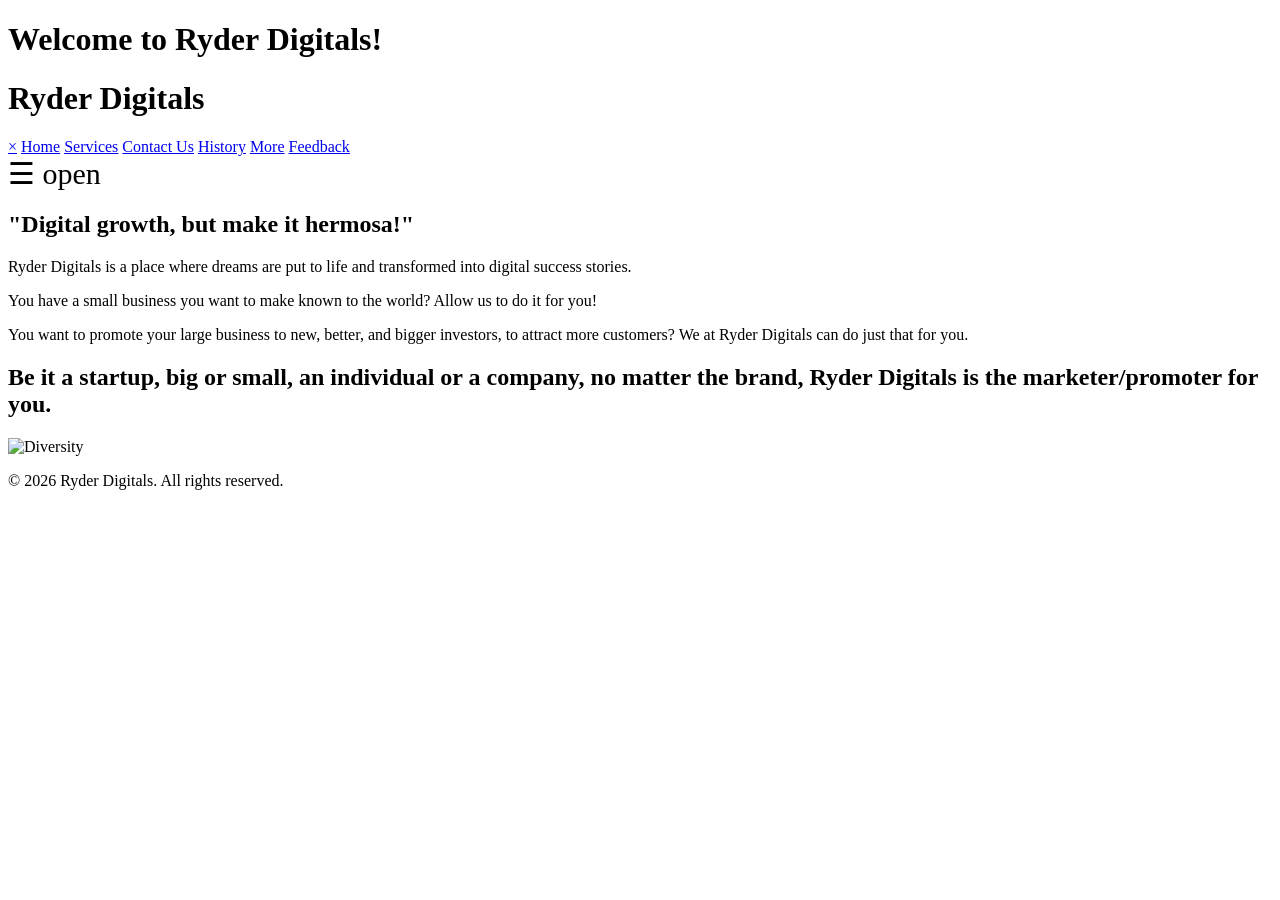
==== index.html @ 8b2db3b4 "Add files via upload" ====
<!DOCTYPE html>
<html lang="en">
<head>
    <meta charset="UTF-8">
    <meta name="viewport" content="width=device-width, initial-scale=1.0">
    <title>Ryder Digitals</title>
    <link rel="stylesheet" href="styles.css">
     <style>
        body {
            background-image: url('🚀 Grow Your Brand Online _ 📈 SEO, Ads, Social Media & More _ 🎯 Digital Marketing Tips & Tricks _.jpg');
            background-repeat: no-repeat;
            background-size: cover;
        }
    </style>
   
</head>
<body>
    <header>
        <h1>Welcome to Ryder Digitals!</h1>
 <div id="mySidenav" class="sidenav">
        <h1>Ryder Digitals</h1>
            <a href="javascript:void(0)" class="closebtn" onclick="closeNav()">&times;</a>
            <a href="index.html">Home</a>
            <a href="services.html">Services</a>
            <a href="contact.html">Contact Us</a>
            <a href="history.html">History</a>
            <a href="more.html">More</a>
            <a href="feedback.html">Feedback</a>
        </div>
         <span style="font-size:30px;cursor:pointer" onclick="openNav()">&#9776; open</span>
    </header>
</header>

    <div class="main">
        <h2>"Digital growth, but make it hermosa!"</h2>

    <p>Ryder Digitals is a place where dreams are put to life and transformed into digital success stories.</p>
    <p>You have a small business you want to make known to the world? Allow us to do it for you!</p>
    <p>You want to promote your large business to new, better, and bigger investors, to attract more customers? We at Ryder Digitals can do just that for you.</p>
    <h2>Be it a startup, big or small, an individual or a company, no matter the brand, Ryder Digitals is the marketer/promoter for you.</h2>
                 <img src="difference-variety-diversity-teamwork-success-HTTWJY.jpg" alt="Diversity" class="small-image">
    </div>             
    </main>
    <footer>
        <p>&copy 2026 Ryder Digitals. All rights reserved.</p>
    </footer>
    <script>
function openNav() {
  document.getElementById("mySidenav").style.width = "250px";
  document.getElementById("main").style.marginLeft = "250px";
}

function closeNav() {
  document.getElementById("mySidenav").style.width = "0";
  document.getElementById("main").style.marginLeft= "0";
}
</script>
</body>
</html>
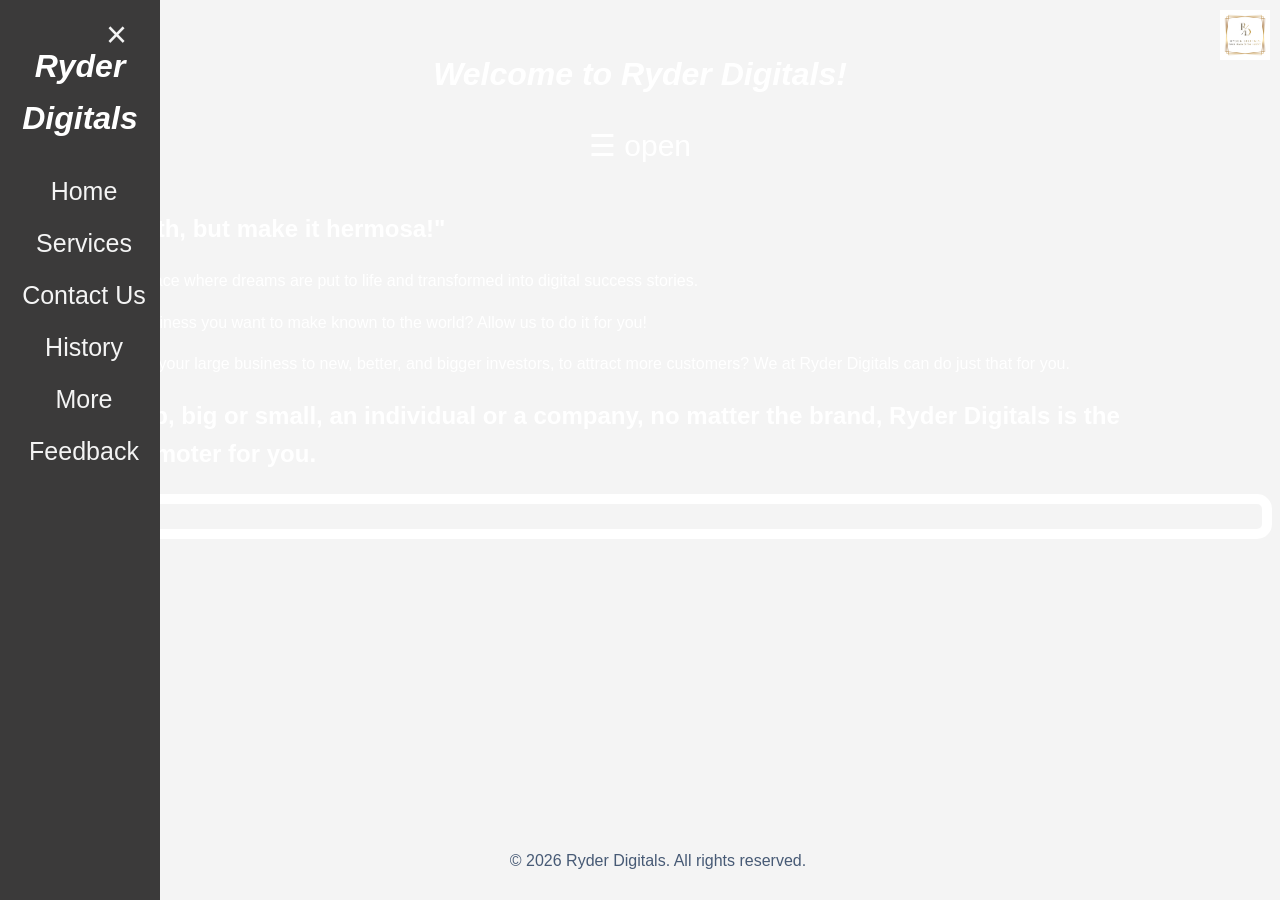
==== commit 43df2267: "Add files via upload" ====
--- a/index.html
+++ b/index.html
@@ -12,7 +12,7 @@
             background-size: cover;
         }
     </style>
-   
+   <link rel="icon" href="RYDER DIGITALS LOGOS.png" type="image/x-icon">
 </head>
 <body>
     <header>
@@ -28,6 +28,7 @@
             <a href="feedback.html">Feedback</a>
         </div>
          <span style="font-size:30px;cursor:pointer" onclick="openNav()">&#9776; open</span>
+         <img src="RYDER DIGITALS LOGOS.png" alt="Ryder Digitals Logo" class="logo">
     </header>
 </header>
 
--- a/styles.css
+++ b/styles.css
@@ -0,0 +1,128 @@
+body {
+    font-family: Arial, sans-serif;
+    color: white;
+    background-color: #f4f4f4;
+    line-height: 1.6;
+}
+
+header {
+    color: white;
+    padding: 20px;
+    text-align: center;
+}
+
+.sidenav {
+    height: 100%;
+    width: 160px;
+    position: fixed;
+    z-index: 1;
+    top: 0;
+    left: 0;
+    background-color: rgb(59, 58, 58);
+    overflow-x: hidden;
+    padding-top: 20px;
+    transition: 0.5s;
+}
+.sidenav a {
+    padding: 6px 8px 6px 16px;
+    text-decoration: none;
+    font-size: 25px;
+    color:#f4f4f4;
+    display: block;
+    transition: 0.3s;
+}
+.sidenav a:hover {
+    color: #475a75;
+}
+.sidenav .closebtn {
+    position: absolute;
+    top: 0;
+    right: 25px;
+    font-size: 36px;
+    margin-left: 50px;
+}
+
+header h1 {
+    font-style: italic;
+}
+
+#main {
+    color: #475a75;
+    transition: margin-left .5s;
+    padding: 20px; 
+}
+
+.main img {
+    max-width: 100%;
+    height: auto;
+    display: block;
+    border: 10px solid white;
+    border-radius: 15px;
+}
+
+footer {
+    color: #475a75;
+    text-align: center;
+    padding: 10px;
+    position: fixed;
+    width: 100%;
+    bottom: 0;
+}
+@media screen and (max-height: 450px) {
+  .sidenav {padding-top: 15px;}
+  .sidenav a {font-size: 18px;}
+}
+.btn {
+    padding: 10px 60 px;
+    background:#1d2d43;
+    border:0;
+    outline: none;
+    cursor:pointer;
+    font-size: 22px;
+    font-weight: 500;
+    border-radius: 30px;
+}
+.popup {
+    width: 400px;
+    background: #d4d2d2;
+    border-radius: 6px;
+    position:absolute;
+    top: 50%;
+    left: 50%;
+    transform: translate(-50%,-50%);
+    text-align: center;
+    padding: 0 30px 20px;
+    color: #090909;
+}
+.popup img {
+    width: 100px;
+    margin-top: -50px;
+    border-radius: 50%;
+    box-shadow: 0 2px 5px rgba(0,0,0,0.2);
+}
+.popup h2 {
+    font-size: 38px;
+    font-weight: 500;
+    margin: 30px 0 10px;
+}
+.popup button {
+    width: 100%;
+    margin-top: 50px;
+    padding: 10px 0;
+    background: #1d2d43;
+    color: #fff;
+    border: 0;
+    outline: none;
+    cursor: pointer;
+    font-size: 18px;
+    border-radius: 4px;
+    box-shadow: 0 5px 5px rgba(0,0,0,0.2);
+
+}
+.logo {
+    width: 50px;
+    height: auto;
+    position: absolute;
+    top: 10px;
+    right: 10px;
+}
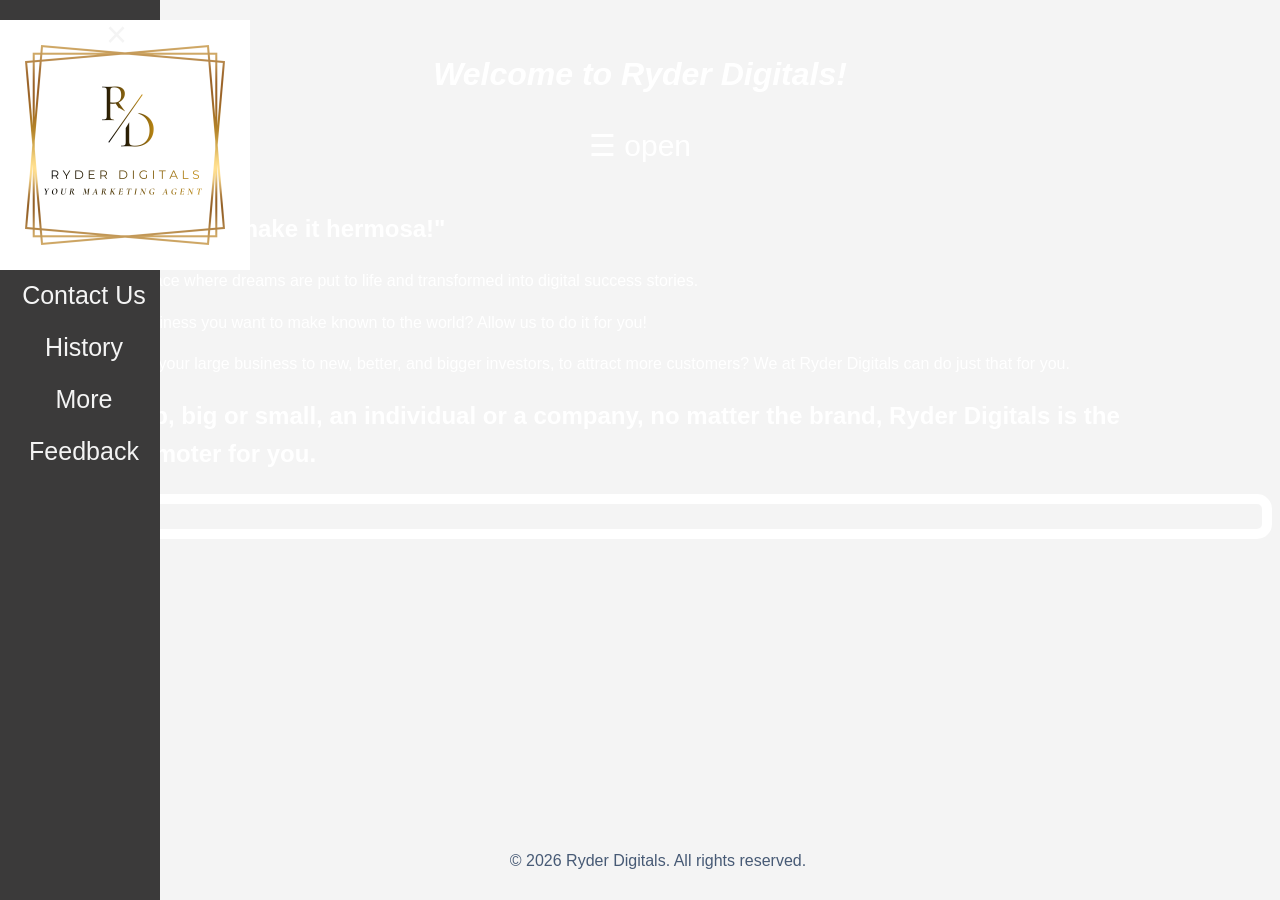
==== commit 727f2369: "Add files via upload" ====
--- a/index.html
+++ b/index.html
@@ -18,6 +18,7 @@
     <header>
         <h1>Welcome to Ryder Digitals!</h1>
  <div id="mySidenav" class="sidenav">
+     <img src="RYDER DIGITALS LOGOS.png" alt="Ryder Digitals Logo" class="logo">
         <h1>Ryder Digitals</h1>
             <a href="javascript:void(0)" class="closebtn" onclick="closeNav()">&times;</a>
             <a href="index.html">Home</a>
@@ -28,7 +29,7 @@
             <a href="feedback.html">Feedback</a>
         </div>
          <span style="font-size:30px;cursor:pointer" onclick="openNav()">&#9776; open</span>
-         <img src="RYDER DIGITALS LOGOS.png" alt="Ryder Digitals Logo" class="logo">
+        
     </header>
 </header>
 
--- a/styles.css
+++ b/styles.css
@@ -120,9 +120,8 @@
 
 }
 .logo {
-    width: 50px;
-    height: auto;
-    position: absolute;
-    top: 10px;
-    right: 10px;
+   position: fixed;
+   height: auto;
+   left: 0px;
+   width: 250px;
 }
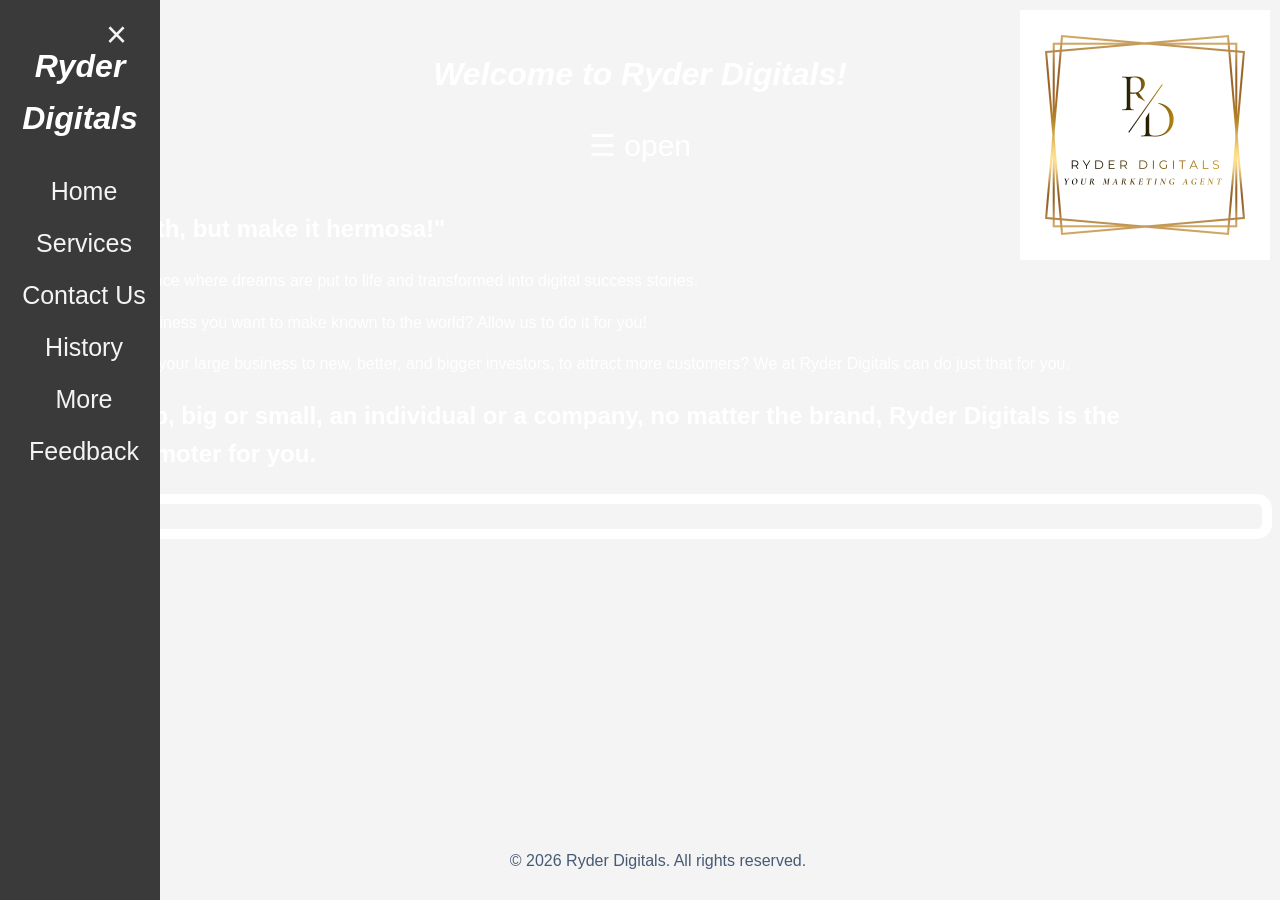
==== commit c283fbde: "Add files via upload" ====
--- a/index.html
+++ b/index.html
@@ -18,7 +18,6 @@
     <header>
         <h1>Welcome to Ryder Digitals!</h1>
  <div id="mySidenav" class="sidenav">
-     <img src="RYDER DIGITALS LOGOS.png" alt="Ryder Digitals Logo" class="logo">
         <h1>Ryder Digitals</h1>
             <a href="javascript:void(0)" class="closebtn" onclick="closeNav()">&times;</a>
             <a href="index.html">Home</a>
@@ -29,7 +28,7 @@
             <a href="feedback.html">Feedback</a>
         </div>
          <span style="font-size:30px;cursor:pointer" onclick="openNav()">&#9776; open</span>
-        
+         <img src="RYDER DIGITALS LOGOS.png" alt="Ryder Digitals Logo" class="logo">
     </header>
 </header>
 
--- a/styles.css
+++ b/styles.css
@@ -122,6 +122,7 @@
 .logo {
    position: fixed;
    height: auto;
-   left: 0px;
+   right: 10px;
    width: 250px;
+   top: 10px;
 }
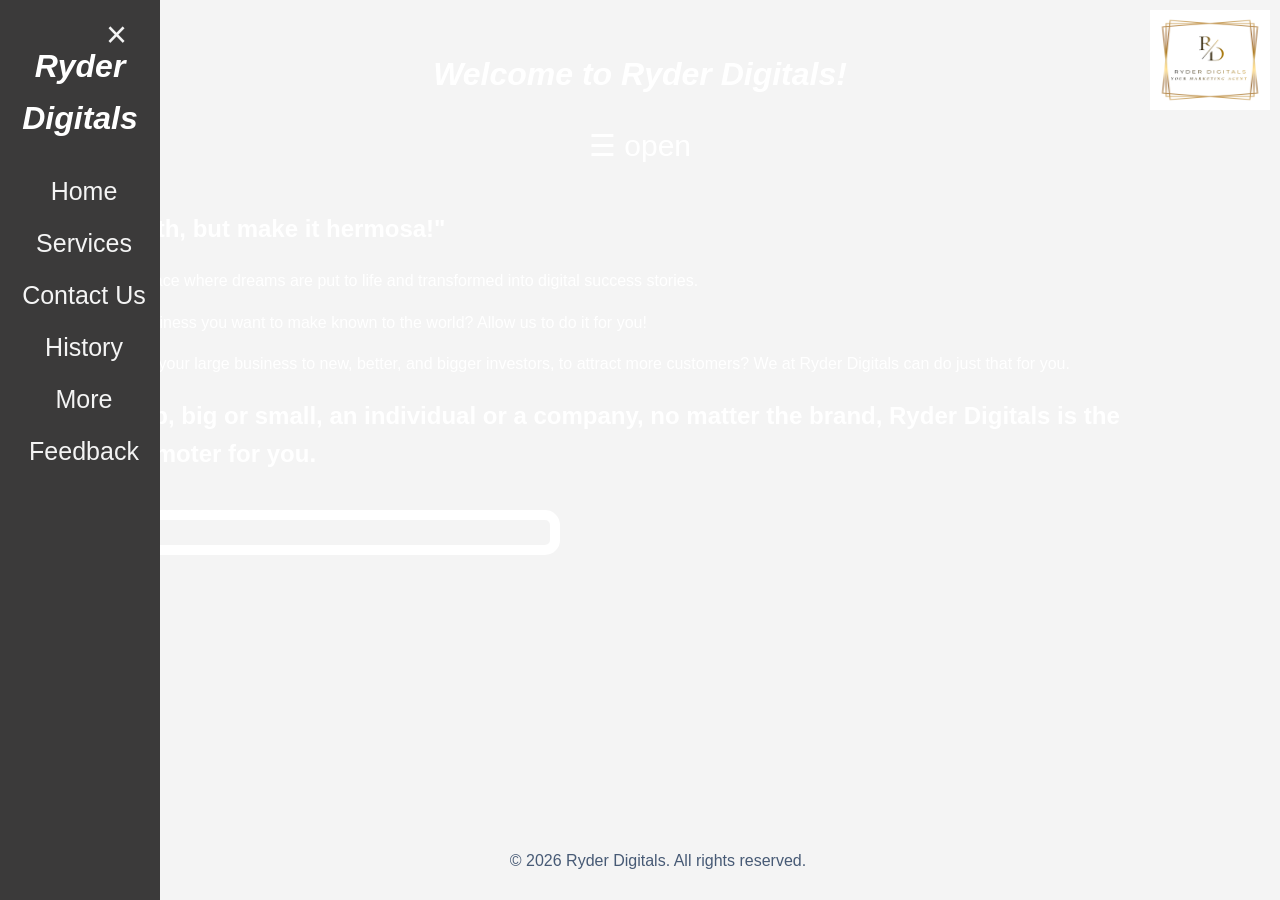
==== commit 8cebdd18: "Add files via upload" ====
--- a/index.html
+++ b/index.html
@@ -39,6 +39,7 @@
     <p>You have a small business you want to make known to the world? Allow us to do it for you!</p>
     <p>You want to promote your large business to new, better, and bigger investors, to attract more customers? We at Ryder Digitals can do just that for you.</p>
     <h2>Be it a startup, big or small, an individual or a company, no matter the brand, Ryder Digitals is the marketer/promoter for you.</h2>
+    <div class="container">
                  <img src="difference-variety-diversity-teamwork-success-HTTWJY.jpg" alt="Diversity" class="small-image">
     </div>             
     </main>
--- a/styles.css
+++ b/styles.css
@@ -120,9 +120,47 @@
 
 }
 .logo {
+   width: 120px;
+   height: 100px;
    position: fixed;
-   height: auto;
+   top: 10px;
    right: 10px;
-   width: 250px;
-   top: 10px;
-}+}
+.container {
+    max-width: 1200px;
+    margin: auto;
+    padding: 1rem;
+    display: grid;
+    grid-template-columns: repeat(2, 1fr);
+    gap: 10rem;
+}
+.container_right {
+    display: grid;
+    gap: 2rem;
+}
+.card {
+    padding: 2rem;
+    display: flex;
+    align-items: flex-start;
+    gap: 2rem;
+    background-color: black;
+    border-radius: 1rem;
+    box-shadow: 5px 5px 20px rgba(0,0,0,0.2)
+}
+.card img{
+    max-width: 75px;
+    border-radius: 100%;
+}
+.card details p{
+    font-style: italic;
+    color: white;
+    margin-bottom: 1rem;
+}
+.card details h4{
+    text-align: right;
+    color: white;
+    font-size: 1rem;
+    font-weight: 500;
+}
+
+
